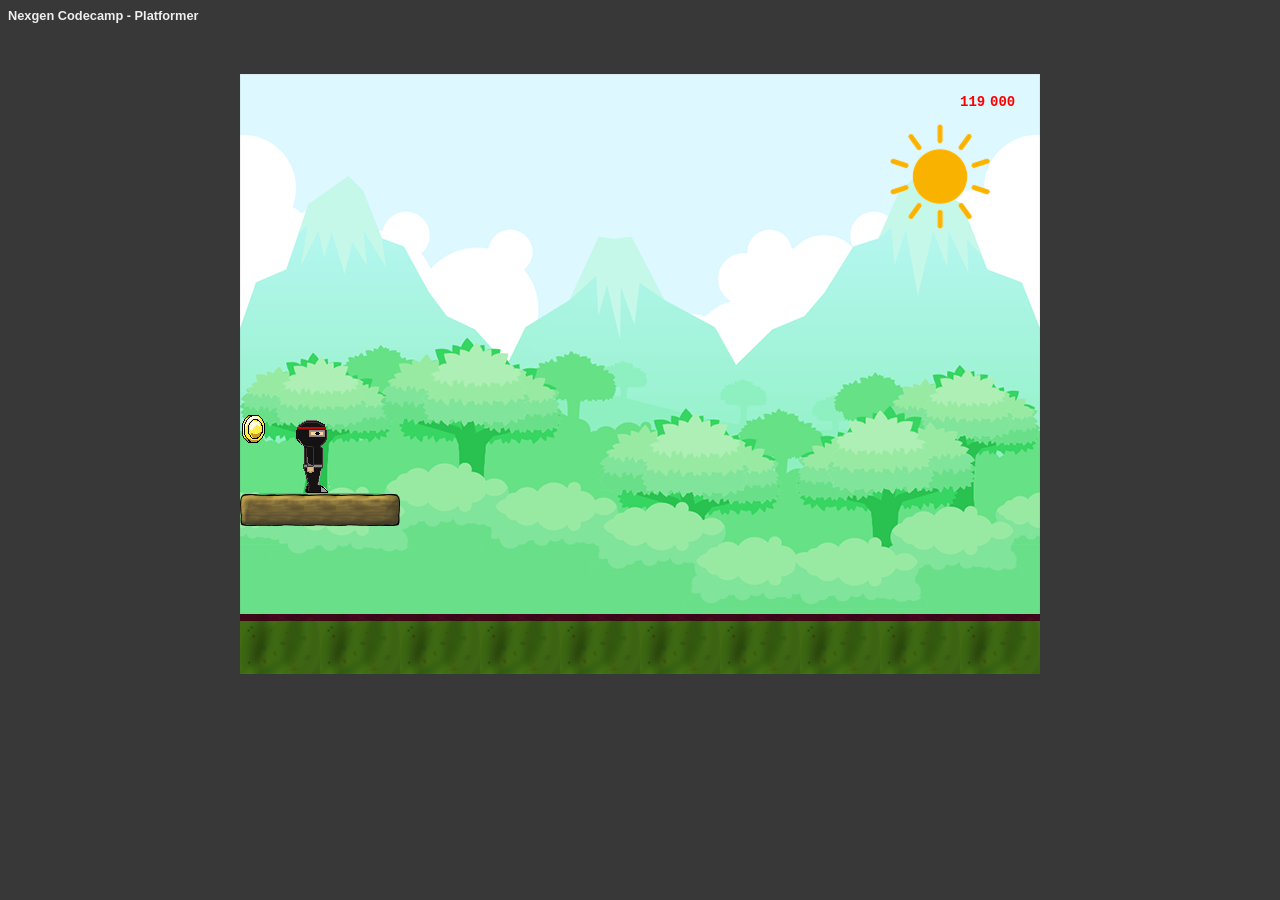
==== extra/bouncing-head/index.html @ d75df059 "Added 3 new extra examples" ====
<!DOCTYPE html>
<html>
  <head>
    <meta charset="utf-8">
    <title>Codecamp Games - Platformer 1.0</title>
    <meta name="description" content="">
    <meta name="viewport" content="width=device-width, initial-scale=1">
    <link rel="stylesheet" href="main.css">
    <link rel="shortcut icon" href="../favicon.ico">

    <!-- The stylesheet 'main.css' is where we keep all our styles for objects in the game -->
    <link rel="stylesheet" href="main.css">
  </head>
  <body>
    <h1>Nexgen Codecamp - Platformer</h1>
    <!-- The '<div>' element called 'gamecanvas' is our canvas onto which we will draw all our game objects -->
    <div id="gamecanvas" class="gamecanvas"></div>

    <!-- We are using the Javascript Game Framework - CraftyJS. Below is a link to the file -->
    <script src="../../crafty.js"></script>
    <script src="../../components/platform.js"></script>
    <script src="../../components/walker.js"></script>
    <!-- The file 'game-xx.js' whicdddd h is linked to below, is where we will keep all our code -->
    <script src="bouncing-head.js"></script>
  </body>
</html>
---- extra/bouncing-head/main.css ----
body {
  font-family: "Helvetica Neue", Helvetica, Arial, sans-serif;
  background: #383838;
}

h1{
  margin: 0;
  padding: 0;
  font-size: 80%;
  color: #efefef;
}

.gamecanvas {
  margin:0 auto;
  margin-top: 50px;
  border:1px solid #383838
}
---- extra/bouncing-head/main.css ----
body {
  font-family: "Helvetica Neue", Helvetica, Arial, sans-serif;
  background: #383838;
}

h1{
  margin: 0;
  padding: 0;
  font-size: 80%;
  color: #efefef;
}

.gamecanvas {
  margin:0 auto;
  margin-top: 50px;
  border:1px solid #383838
}
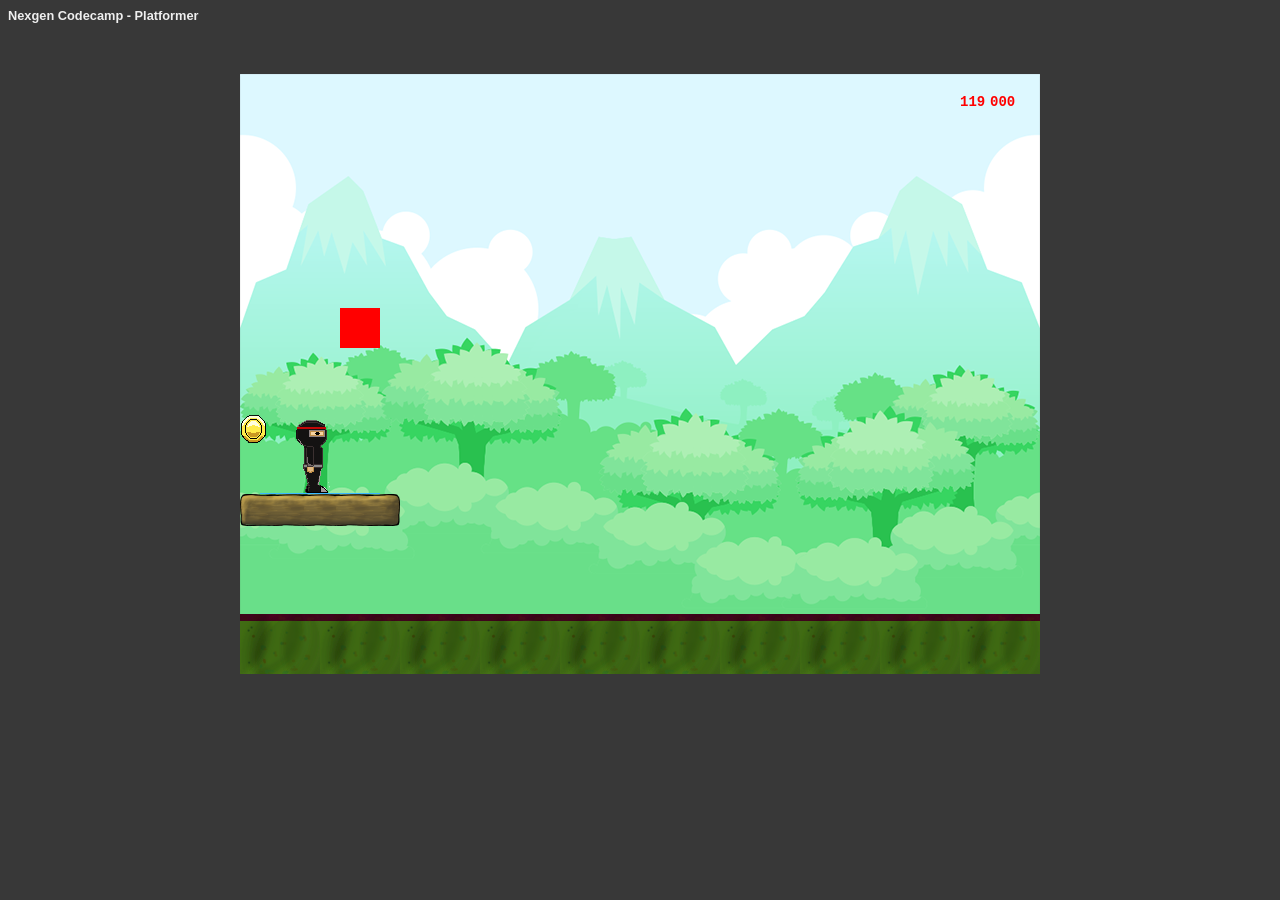
==== commit 9e392003: "Add a 'bouncing head' to a platform" ====
--- a/extra/bouncing-head/index.html
+++ b/extra/bouncing-head/index.html
@@ -18,7 +18,7 @@
 
     <!-- We are using the Javascript Game Framework - CraftyJS. Below is a link to the file -->
     <script src="../../crafty.js"></script>
-    <script src="../../components/platform.js"></script>
+    <script src="../../components/bouncing-head/platform.js"></script>
     <script src="../../components/walker.js"></script>
     <!-- The file 'game-xx.js' whicdddd h is linked to below, is where we will keep all our code -->
     <script src="bouncing-head.js"></script>
